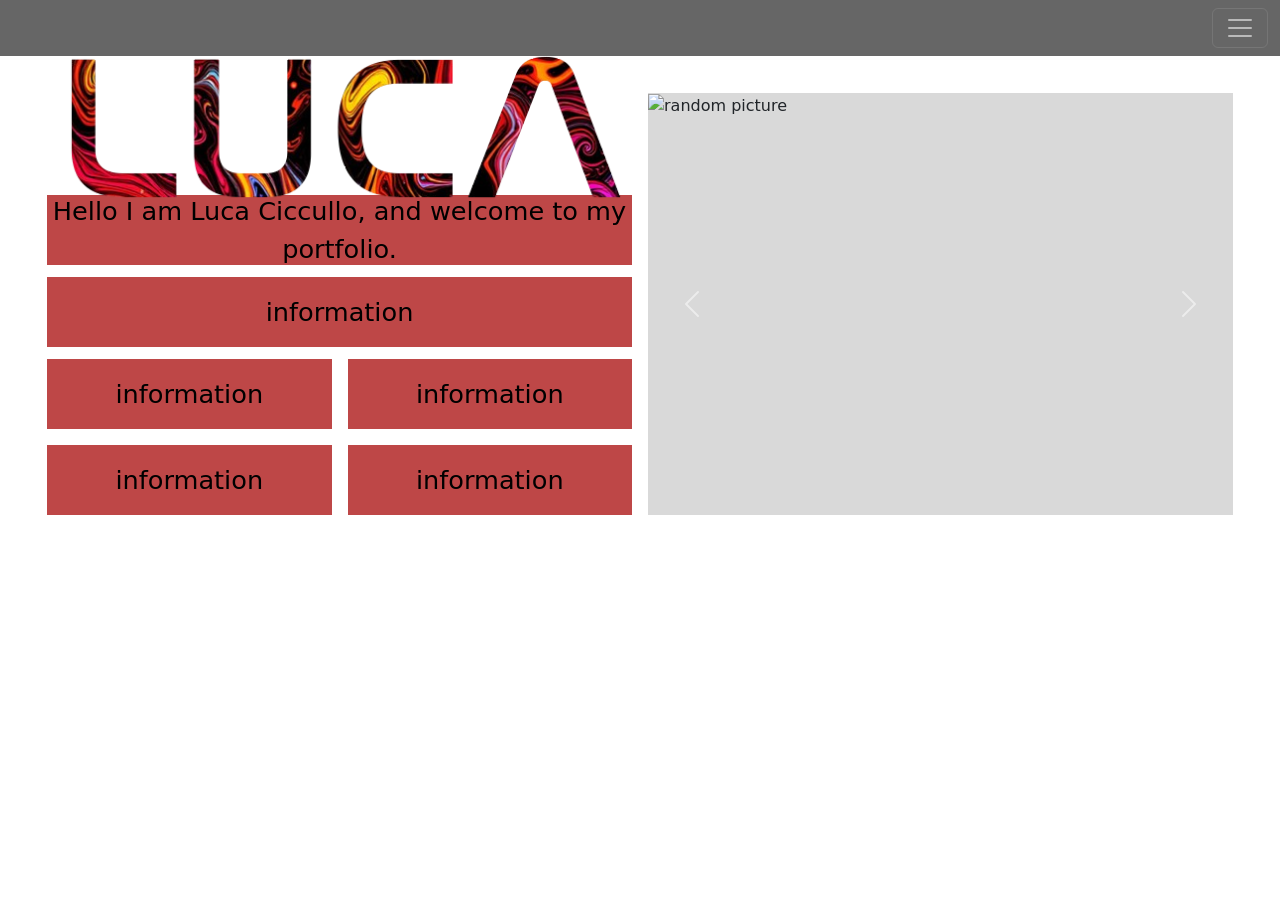
==== index.html @ b3403ee0 "first commit" ====
<!DOCTYPE html>
<html>
<head>
<title>Portfolio</title>
<meta charset="utf-8">
    <meta name="viewport" content="width=device-width, initial-scale=1">
    <title>Starter Code</title>
	<link rel="stylesheet" href="style.css" />
   <link href="https://cdn.jsdelivr.net/npm/bootstrap@5.3.3/dist/css/bootstrap.min.css" rel="stylesheet">
  <script src="https://cdn.jsdelivr.net/npm/bootstrap@5.3.3/dist/js/bootstrap.bundle.min.js"></script>

</head>
  <body>
    <script src="https://cdn.jsdelivr.net/npm/bootstrap@5.2.3/dist/js/bootstrap.bundle.min.js" integrity="sha384-kenU1KFdBIe4zVF0s0G1M5b4hcpxyD9F7jL+jjXkk+Q2h455rYXK/7HAuoJl+0I4" crossorigin="anonymous"></script>
  



  <nav class="navbar navbar-dark bg-custom fixed-top">
  <div class="container-fluid">
    <a class="navbar-brand" href="#"></a>
    <button class="navbar-toggler" type="button" data-bs-toggle="offcanvas" data-bs-target="#offcanvasDarkNavbar" aria-controls="offcanvasDarkNavbar">
      <span class="navbar-toggler-icon"></span>
    </button>
    <div class="offcanvas offcanvas-end text-bg-dark" tabindex="-1" id="offcanvasDarkNavbar" aria-labelledby="offcanvasDarkNavbarLabel">
      <div class="offcanvas-header">
        <h5 class="offcanvas-title" id="offcanvasDarkNavbarLabel">Menu</h5>
        <button type="button" class="btn-close btn-close-white" data-bs-dismiss="offcanvas" aria-label="Close"></button>
      </div>
      <div class="offcanvas-body">
        <ul class="navbar-nav justify-content-end flex-grow-1 pe-3">
          <li class="nav-item">
            <a class="nav-link active" aria-current="page" href="index.html">Home</a>
          </li>
          <li class="nav-item">
            <a class="nav-link active" aria-current="page" href="page1.html">About Me</a>
          </li>
          <li class="nav-item">
            <a class="nav-link active" aria-current="page" href="page2.html">Project Portfolio</a>
          </li>
          <li class="nav-item">
            <a class="nav-link active" aria-current="page" href="page3.html">Resume/Contact Me</a>
          </li>
         

      </div>
    </div>
  </div>
  </nav>
<div style="margin-top: 58px;">


  <div class="container-fluid">

    <div class="row g-3">

      <!-- LEFT SIDE -->
      <div class="col-lg-6">

        <!-- Logo -->
        <div class="box-logo logo-box">
          <img src="img/Screenshot_2026-04-24_123032-removebg-preview.png" class="img-fluid w-30">
        </div>

        <!-- Large Info -->
        <div class="box info-large">
          Hello I am Luca Ciccullo, and welcome to my portfolio.                                                                                                                                                                                                                           
        </div>

        <!-- Large Info -->
        <div class="box info-large">
          information
        </div>

        <!-- Small Grid -->
        <div class="row g-3">

          <div class="col-6">
            <div class="box info-small">
              information
            </div>
          </div>

          <div class="col-6">
            <div class="box info-small">
              information
            </div>
          </div>

          <div class="col-6">
            <div class="box info-small">
              information
            </div>
          </div>

          <div class="col-6">
            <div class="box info-small">
              information
            </div>
          </div>

        </div>

      </div>

      <!-- RIGHT SIDE -->
      <div class="col-lg-6">

        <div id="mainCarousel" class="carousel slide carousel-wrapper" data-bs-ride="carousel">

          <div class="carousel-inner">

            <div class="carousel-item active">
              <img src="" alt="random picture">
            </div>

            <div class="carousel-item">
              <img src="" alt="another random picture">
            </div>

            <div class="carousel-item">
              <img src="" alt="yet another random picture">
            </div>

          </div>

          <!-- Controls -->
          <button class="carousel-control-prev" type="button" data-bs-target="#mainCarousel" data-bs-slide="prev">
            <span class="carousel-control-prev-icon"></span>
          </button>

          <button class="carousel-control-next" type="button" data-bs-target="#mainCarousel" data-bs-slide="next">
            <span class="carousel-control-next-icon"></span>
          </button>

        </div>

      </div>

    </div>

  </div>
</div>
  <!-- Bootstrap JS -->
  <script src="https://cdn.jsdelivr.net/npm/bootstrap@5.3.3/dist/js/bootstrap.bundle.min.js"></script>


  </body>
</html>
---- style.css ----
.bg-custom {
    background-color: #666;
}

.bg-custom2 {
    background-color: #111111;
}

   body{
      background:#ececec;
      min-height:100vh;
      padding:35px;
      font-family:Arial, Helvetica, sans-serif;
    }

    /* Shared Box Styling */
    .box{
      background:#be4747;
      display:flex;
      align-items:center;
      justify-content:center;
      text-align:center;
      color:black;

      /* Responsive text */
      font-size:clamp(12px, 2vw, 28px);

      width:100%;
      overflow:visible;
    }

    .box-logo{
      
      display:flex;
      align-items:center;
      justify-content:center;
      text-align:center;
      margin-bottom: 10px;

      /* Responsive text */
      font-size:clamp(12px, 2vw, 28px);

      width:100%;
      overflow:visible;
    }


    .logo-box{
      height:90px;
      margin-bottom:12px;
    }

    .info-large{
      height:70px;
      margin-bottom:12px;
    }

    .info-small{
      height:70px;
    }

    /* Right Carousel Box */
    .carousel-wrapper{
      height:324px;
      width:100%;
      background:#d9d9d9;
      overflow:hidden;
    }

    .carousel,
    .carousel-inner,
    .carousel-item{
      height:100%;
    }

    .carousel-item img{
      width:100%;
      height:100%;
      object-fit:cover;
    }

    /* Top Right Button */
    .top-button{
      position:absolute;
      top:12px;
      right:12px;
      border:none;
      border-radius:20px;
      padding:6px 14px;
      background:#cfcfcf;

      font-size:clamp(10px, 1vw, 14px);
    }

    .img-fluid{
        max-width: 90%;
        height: auto;
        
    }

.about-box{
      height:70px;
      max-width:350px;
      margin-bottom:25px;
    }

    /* LEFT BOX */
    .left-box{
      height:420px;
    }

    /* Right Small Info Boxes */
    .info-box{
      height:95px;
      margin-bottom:15px;
    }

    /* Bottom Right Large Box */
    .bottom-box{
      height:200px;
    }

.margin1{
 
  margin-top: 58px;
  
}
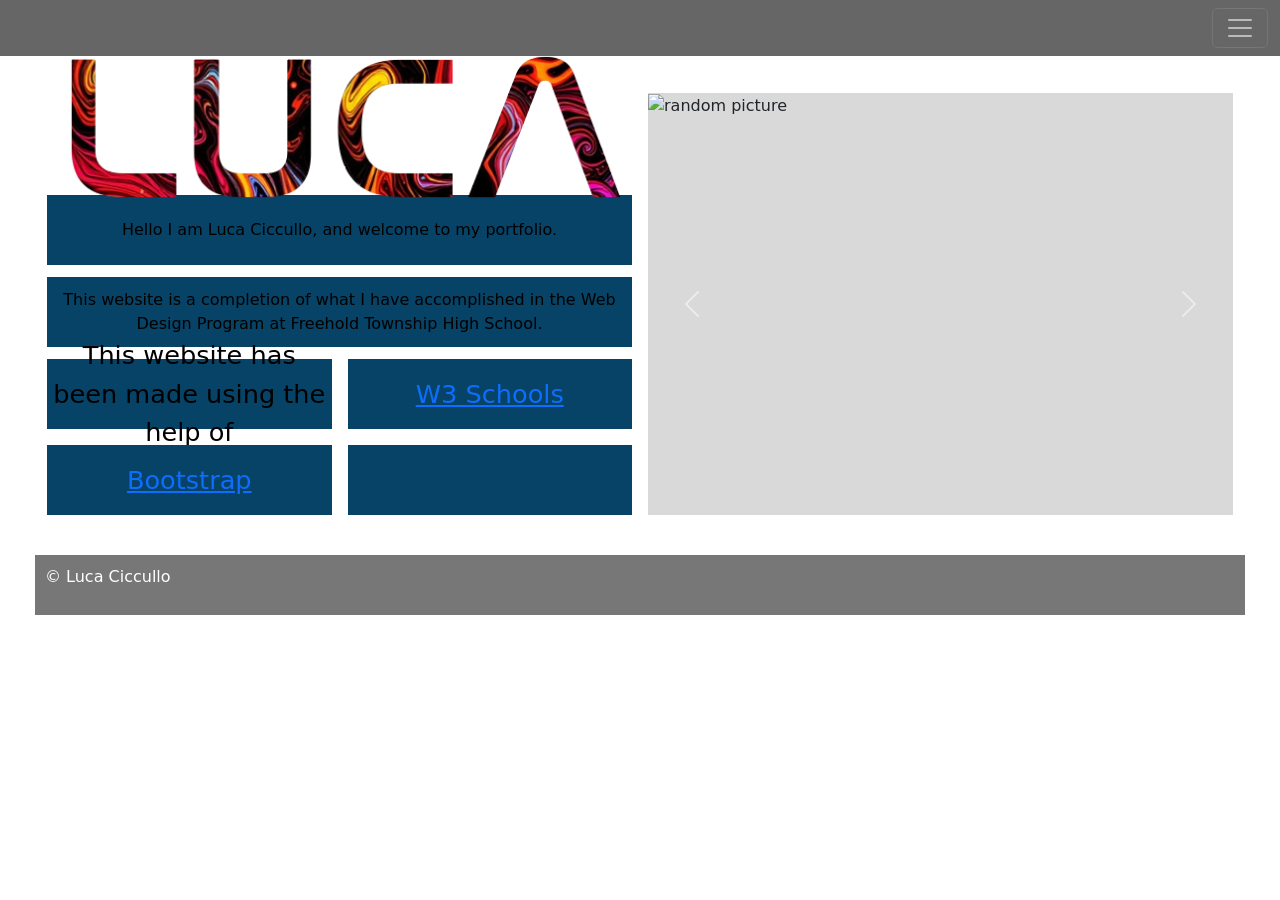
==== commit 6962866e: "done" ====
--- a/index.html
+++ b/index.html
@@ -4,7 +4,7 @@
 <title>Portfolio</title>
 <meta charset="utf-8">
     <meta name="viewport" content="width=device-width, initial-scale=1">
-    <title>Starter Code</title>
+    <title>Luca Ciccullo Portfolio</title>
 	<link rel="stylesheet" href="style.css" />
    <link href="https://cdn.jsdelivr.net/npm/bootstrap@5.3.3/dist/css/bootstrap.min.css" rel="stylesheet">
   <script src="https://cdn.jsdelivr.net/npm/bootstrap@5.3.3/dist/js/bootstrap.bundle.min.js"></script>
@@ -69,7 +69,7 @@
 
         <!-- Large Info -->
         <div class="box info-large">
-          information
+          This website is a completion of what I have accomplished in the Web Design Program at Freehold Township High School.
         </div>
 
         <!-- Small Grid -->
@@ -77,25 +77,25 @@
 
           <div class="col-6">
             <div class="box info-small">
-              information
+              This website has been made using the help of
             </div>
           </div>
 
           <div class="col-6">
             <div class="box info-small">
-              information
+              <a href="https://www.w3schools.com/html/default.asp">W3 Schools</a>
             </div>
           </div>
 
           <div class="col-6">
             <div class="box info-small">
-              information
+              <a href="https://getbootstrap.com/docs/5.2/getting-started/introduction/">Bootstrap</a>
             </div>
           </div>
 
           <div class="col-6">
             <div class="box info-small">
-              information
+              
             </div>
           </div>
 
@@ -144,6 +144,8 @@
   <!-- Bootstrap JS -->
   <script src="https://cdn.jsdelivr.net/npm/bootstrap@5.3.3/dist/js/bootstrap.bundle.min.js"></script>
 
-
+ <footer>
+    <p> &copy; Luca Ciccullo</p>
+  </footer>
   </body>
 </html>
--- a/style.css
+++ b/style.css
@@ -15,7 +15,7 @@
 
     /* Shared Box Styling */
     .box{
-      background:#be4747;
+      background:#074366;
       display:flex;
       align-items:center;
       justify-content:center;
@@ -53,6 +53,7 @@
     .info-large{
       height:70px;
       margin-bottom:12px;
+      font-size: medium;
     }
 
     .info-small{
@@ -124,4 +125,12 @@
  
   margin-top: 58px;
   
+}
+
+footer {
+  background-color: #777;
+  padding: 10px;
+  text-align: left;
+  color: white;
+  margin-top: 40px;
 }
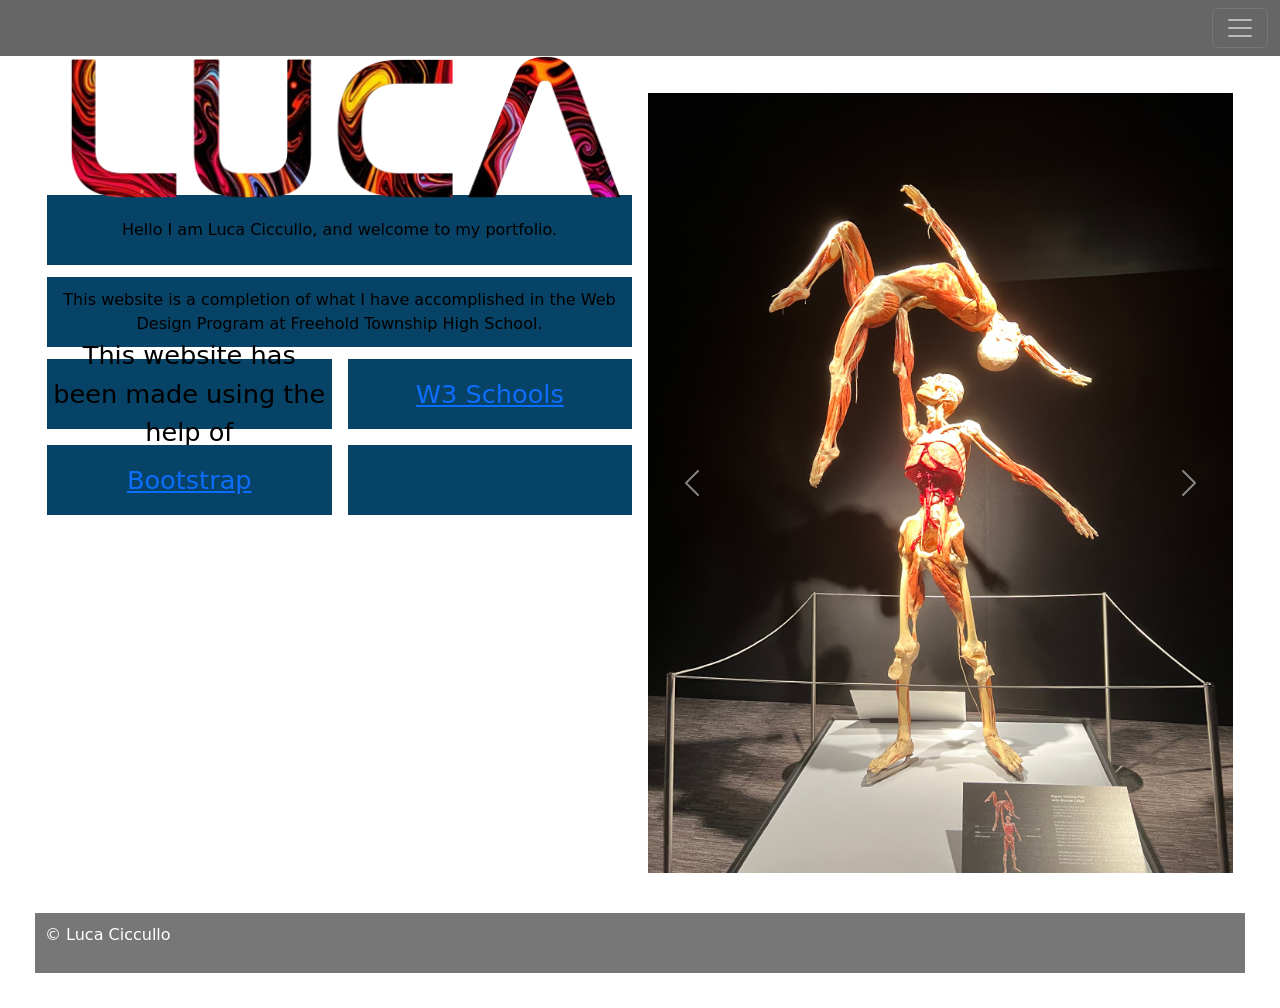
==== commit 2c5378b3: "done" ====
--- a/index.html
+++ b/index.html
@@ -111,15 +111,15 @@
           <div class="carousel-inner">
 
             <div class="carousel-item active">
-              <img src="" alt="random picture">
+              <img src="img/IMG_1420.jpeg" alt="random picture">
             </div>
 
             <div class="carousel-item">
-              <img src="" alt="another random picture">
+              <img src="img/IMG_1466.jpeg" alt="another random picture">
             </div>
 
             <div class="carousel-item">
-              <img src="" alt="yet another random picture">
+              <img src="img/IMG_1207.jpeg" alt="yet another random picture">
             </div>
 
           </div>
